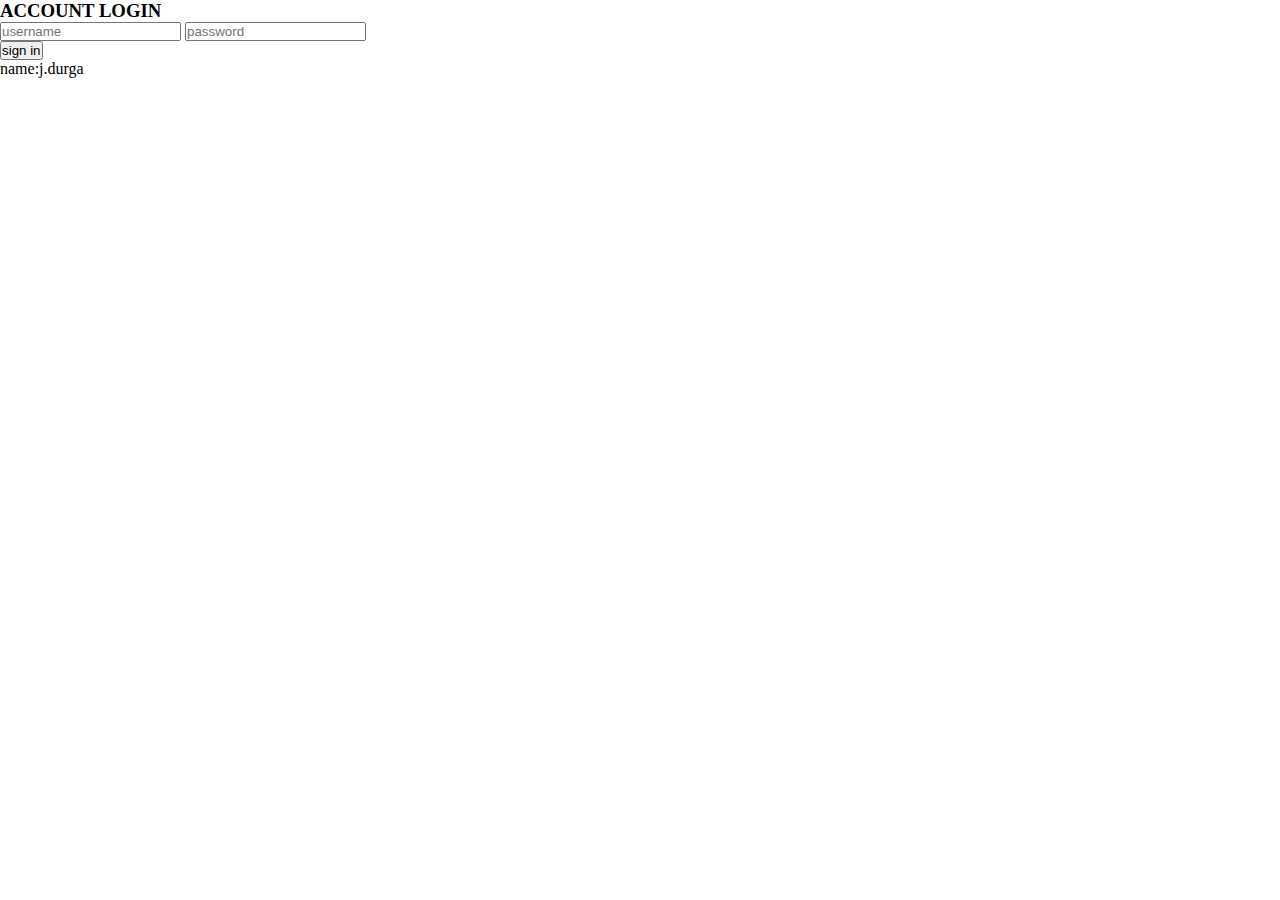
==== webpage.html @ c56fab4f "add" ====
<!DOCTYPE html>
<html lang="en">
<head>
    <meta charset="UTF-8">
    <meta http-equiv="X-UA-Compatible" content="IE=edge">
    <meta name="viewport" content="width=device-width, initial-scale=1.0">
    <title>practice</title>
	<link rel="stylesheet"  href="webpage.css">
</head>
<body>
	<div class="continer">
		<div class="first">
			<div class="second">
				
			</div>
			<div class="login">
			
				<h3>ACCOUNT LOGIN</h3>
				<div>
				<input type="text" id="user" placeholder="username"></input>
				<input type="text" id="pass" placeholder="password"></input>
				</div>
				<div>
					<button id="btn">sign in</button>
				</div>
			</div>
		</div>
	</div>
</body>
<script>
		let 
</script>
</html>
 name:j.durga
---- webpage.css ----
*{
	margin:0;
	top:0;
	right:0;
	padding:0;
}
.container{
	width:90%;
	height:100vh;
}
.first{
	display:flex;
}
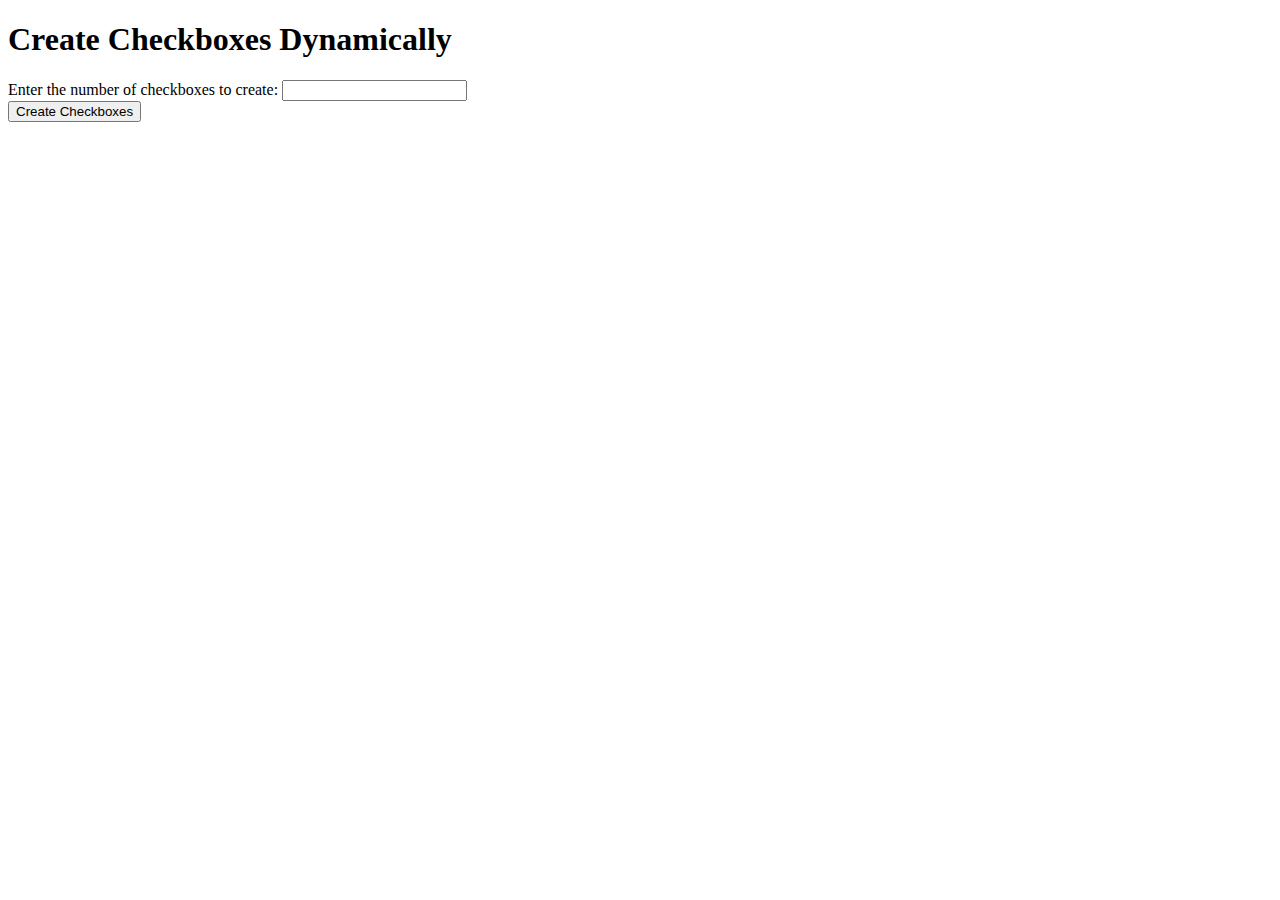
==== commit e5abb363: "add" ====
--- a/webpage.html
+++ b/webpage.html
@@ -1,34 +1,45 @@
 <!DOCTYPE html>
-<html lang="en">
-<head>
-    <meta charset="UTF-8">
-    <meta http-equiv="X-UA-Compatible" content="IE=edge">
-    <meta name="viewport" content="width=device-width, initial-scale=1.0">
-    <title>practice</title>
-	<link rel="stylesheet"  href="webpage.css">
-</head>
-<body>
-	<div class="continer">
-		<div class="first">
-			<div class="second">
-				
-			</div>
-			<div class="login">
-			
-				<h3>ACCOUNT LOGIN</h3>
-				<div>
-				<input type="text" id="user" placeholder="username"></input>
-				<input type="text" id="pass" placeholder="password"></input>
-				</div>
-				<div>
-					<button id="btn">sign in</button>
-				</div>
-			</div>
-		</div>
-	</div>
-</body>
-<script>
-		let 
-</script>
-</html>
- name:j.durga+<html>
+  <head>
+    <title>Create Checkboxes Dynamically</title>
+    <script>
+      function createCheckboxes() {
+        var numCheckboxes = document.getElementById("numCheckboxes").value;
+
+        if (isNaN(numCheckboxes)) {
+          alert("Please enter a valid number.");
+          return false;
+        } else {
+          var checkboxesContainer = document.getElementById("checkboxesContainer");
+          checkboxesContainer.innerHTML = "";
+
+          for (var i = 1; i <= numCheckboxes; i++) {
+            var checkbox = document.createElement("input");
+            checkbox.type = "checkbox";
+            checkbox.id = "checkbox" + i;
+            checkbox.name = "checkbox" + i;
+
+            var label = document.createElement("label");
+            label.htmlFor = "checkbox" + i;
+            label.appendChild(document.createTextNode("Checkbox " + i));
+
+            checkboxesContainer.appendChild(checkbox);
+            checkboxesContainer.appendChild(label);
+            checkboxesContainer.appendChild(document.createElement("br"));
+          }
+
+          return true;
+        }
+      }
+    </script>
+  </head>
+  <body>
+    <h1>Create Checkboxes Dynamically</h1>
+    <label for="numCheckboxes">Enter the number of checkboxes to create:</label>
+    <input type="text" id="numCheckboxes" name="numCheckboxes" /><br />
+
+    <button onclick="createCheckboxes()">Create Checkboxes</button><br />
+
+    <div id="checkboxesContainer"></div>
+  </body>
+</html>